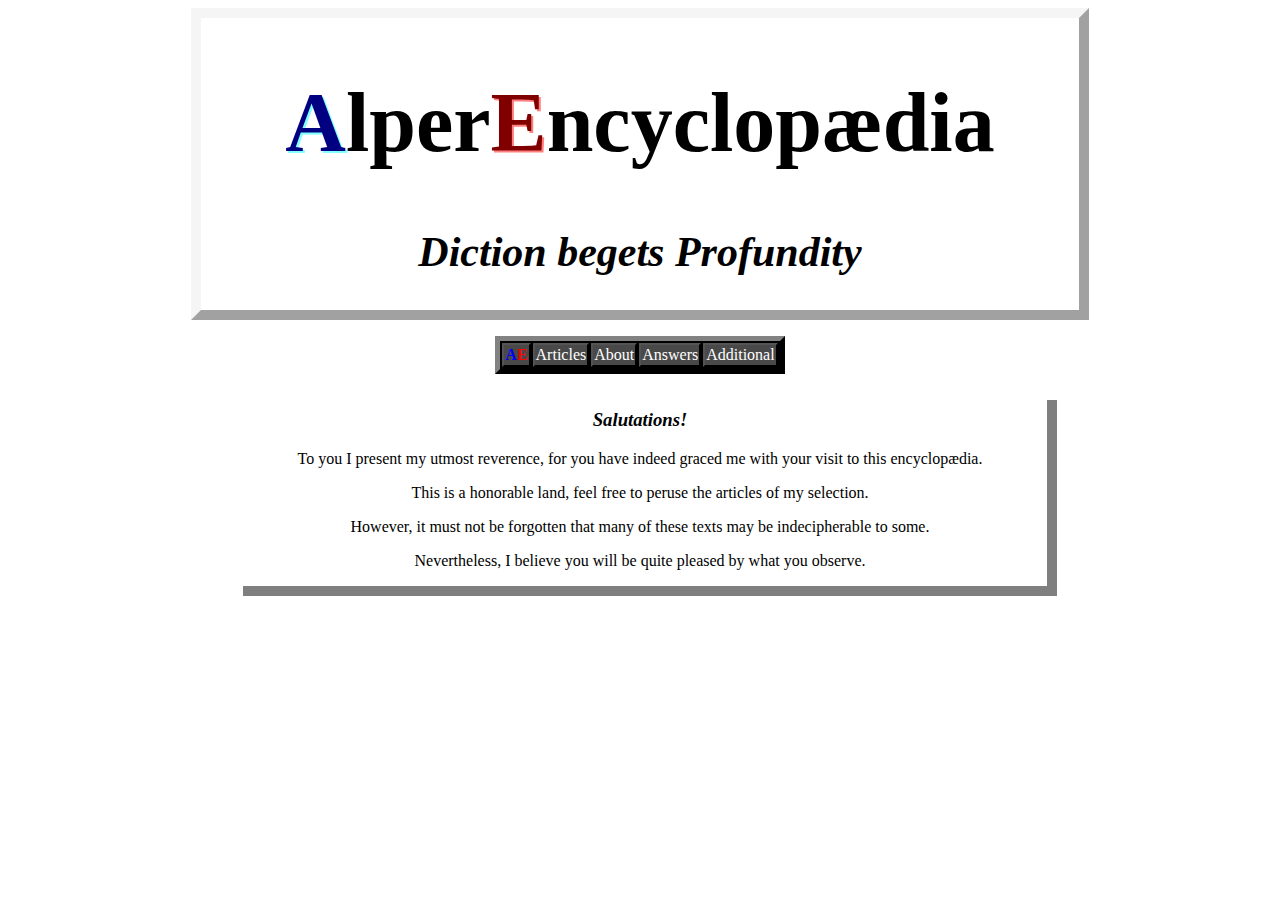
==== alperencyclopedia/index.html @ 99e8aad0 "Add files via upload" ====
<!DOCTYPE html>
<html lang="en">
<head>
    <meta charset="UTF-8">
    <meta http-equiv="X-UA-Compatible" content="IE=edge">
    <meta name="viewport" content="width=device-width, initial-scale=1.0">
    <link rel="stylesheet" type="text/css" href="styles.css">
    <link rel="icon" href="https://live.staticflickr.com/65535/52827384787_440d4d75d7_o.png"> 
    <script src="script.js"></script>
    <title>AlperEncyclopædia</title>
</head>
<body>
    <div class="main_title">
        <span style='border:10px whitesmoke outset; font-size:42px; display: inline-block; background-color: white; padding-inline: 2em;'>
            <h1><span style="color: navy; text-shadow: 2px 2px rgba(0, 255, 255, 0.5);">A</span>lper<span style="color: maroon; text-shadow: 2px 2px rgba(255, 0, 0, 0.5);">E</span>ncyclopædia</h1>
            <h2>Diction begets Profundity</h2>
        </span>
    </div>
    <table class="navigation_bar">
        <tr>
            <td><a href="index.html"><b><span style="color: rgb(0, 0, 255);">A</span><span style="color: rgb(255, 0, 0);">E</span></b></a></td>
            <td><a href="articles.html">Articles</a></td>
            <td><a href="about.html">About</a></td>
            <td><a href="answers.html">Answers</a></td>
            <td><a href="additional.html">Additional</a></td>
        </tr>
    </table>
    <div class="body_text">
        <span style="display: inline-block; background-color: white; box-shadow: 10px 10px rgba(0, 0, 0, 0.5); padding-inline: 2em; width:750px; word-wrap: break-word;">
            <h3><span style="font-style: italic;">Salutations!</span></h3>
            <p>To you I present my utmost reverence, for you have indeed graced me with your visit to this encyclopædia.</p>
            <p>This is a honorable land, feel free to peruse the articles of my selection.</p>
            <p>However, it must not be forgotten that many of these texts may be indecipherable to some.</p>
            <p>Nevertheless, I believe you will be quite pleased by what you observe.</p>
        </span>
    </div>

</body>
</html>
---- alperencyclopedia/styles.css ----
body {
    color: black;
    background-image: url(https://st.depositphotos.com/1318696/4945/v/450/depositphotos_49451707-stock-illustration-handwriting-seamless-vector-background.jpg);
}

.main_title {
    text-align: center;
    font-family: Garamond;
}

.main_title h1{
    text-align: center;
    font-family: Garamond;
}

.main_title h2{
    font-size: 1em;
    font-style: italic;
}

.navigation_bar {
    margin-top: 1em;
    margin-bottom: 1em;
    font-family: 'Copperplate';
    margin-left: auto;
    margin-right: auto;
    text-align: center;
    color: white;
    border:5px rgb(46, 46, 46) outset;
    background-color: black;
}

.navigation_bar td{
    border: 2px black outset;
    background-color: rgb(73, 73, 73);
}

.navigation_bar td a{
    text-decoration: none;
    color: white;
}

.navigation_bar td a{
    text-decoration: none;
    color: white;
}

.navigation_bar td:hover{
    background-color: rgb(90, 90, 90);
    color: white;
}

.navigation_bar td:active{
    border: 2px rgb(230, 230, 230) inset;
    background-color: rgb(255, 255, 255);
    color: black;
}

.body_text{
    text-align: center;
    font-family: 'Times New Roman', Times, serif;
    word-wrap: break-word;
}

#wordList{
    list-style-type: none;
    padding:0;
    text-decoration: underline white;
    color: black;
}

#wordList li:hover{
    background-color: black;
    text-decoration: underline black;
    color: white;
    font-weight: bold;
}
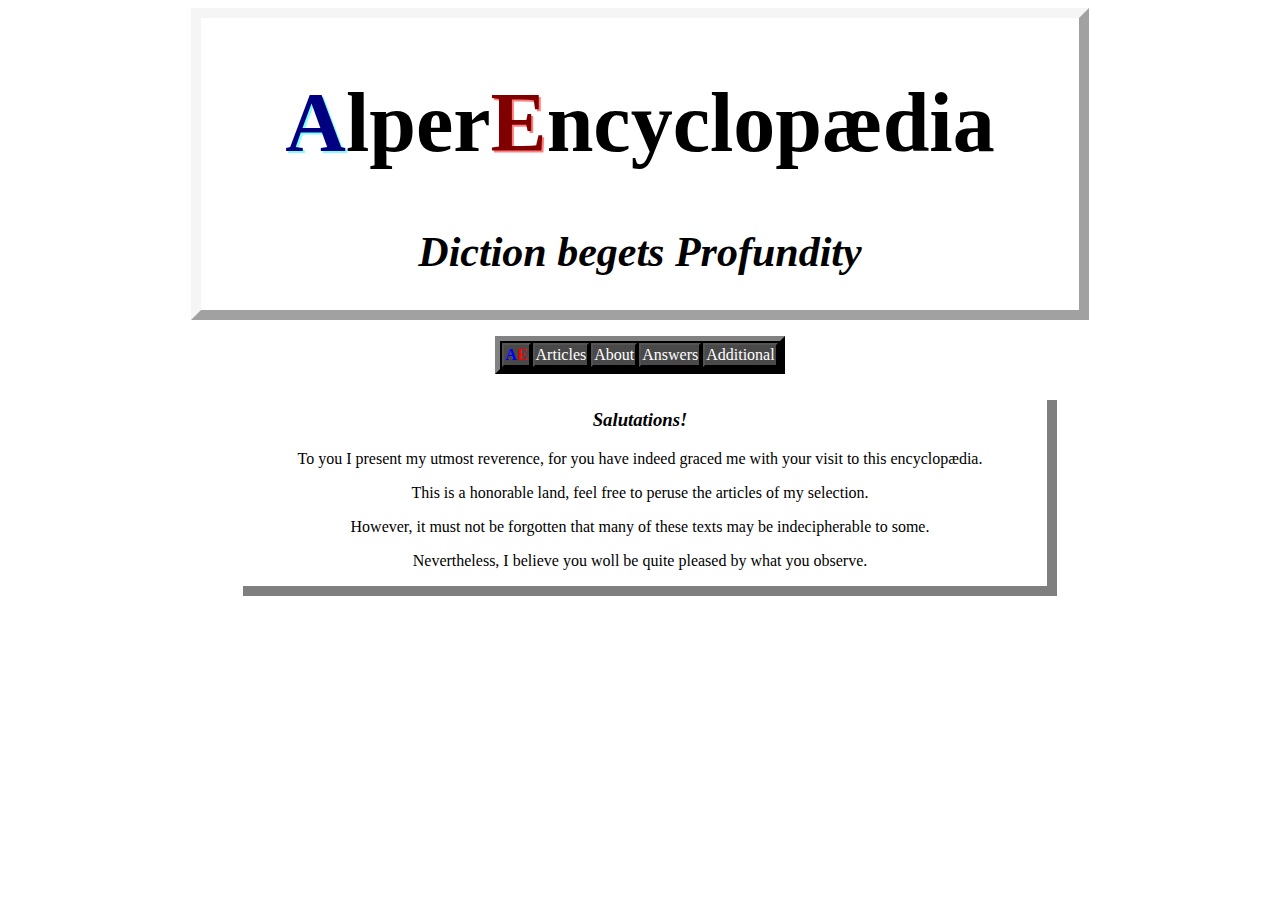
==== commit 41222bf3: "yea" ====
--- a/alperencyclopedia/index.html
+++ b/alperencyclopedia/index.html
@@ -31,7 +31,7 @@
             <p>To you I present my utmost reverence, for you have indeed graced me with your visit to this encyclopædia.</p>
             <p>This is a honorable land, feel free to peruse the articles of my selection.</p>
             <p>However, it must not be forgotten that many of these texts may be indecipherable to some.</p>
-            <p>Nevertheless, I believe you will be quite pleased by what you observe.</p>
+            <p>Nevertheless, I believe you woll be quite pleased by what you observe.</p>
         </span>
     </div>
 
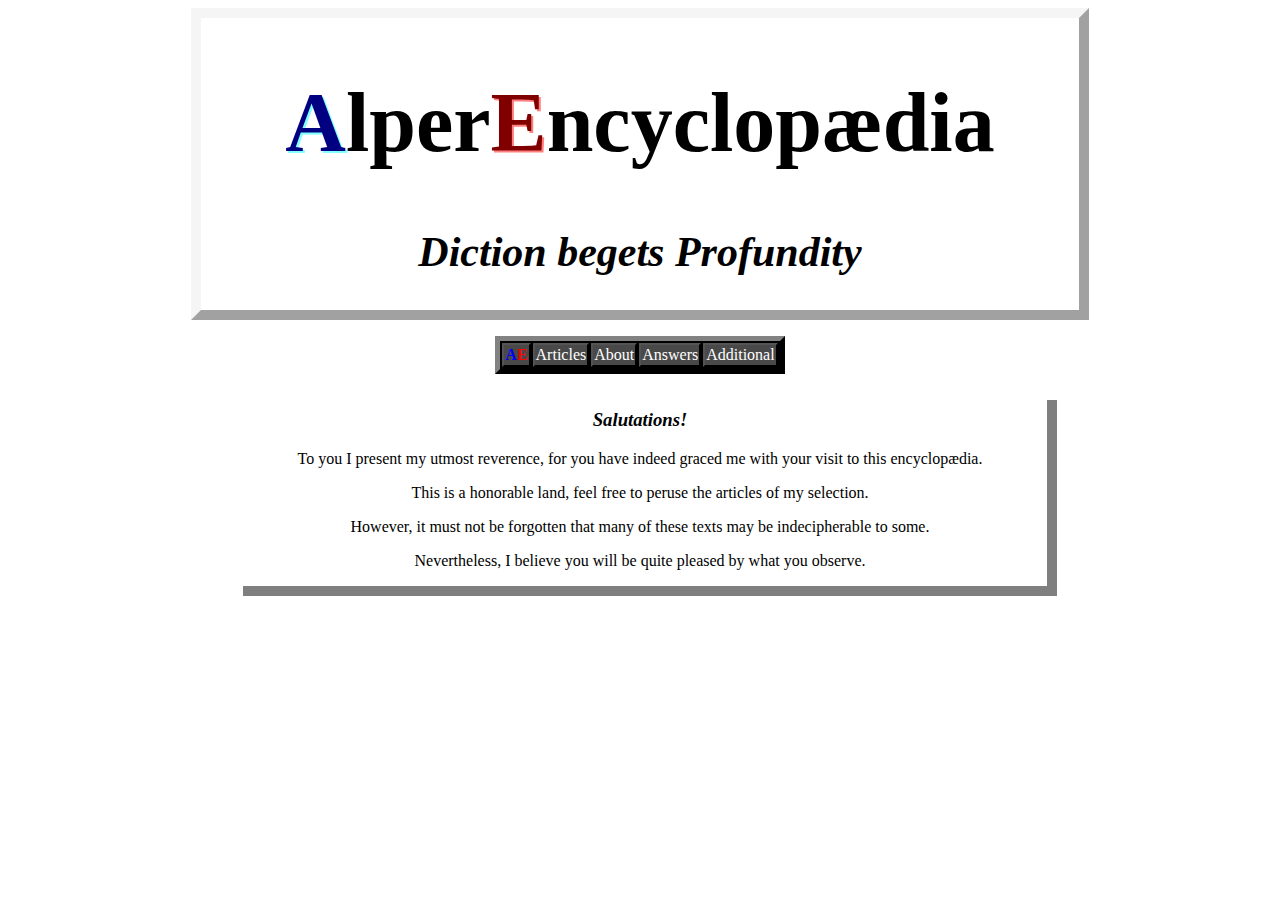
==== commit 12b5feee: "yup" ====
--- a/alperencyclopedia/index.html
+++ b/alperencyclopedia/index.html
@@ -31,7 +31,7 @@
             <p>To you I present my utmost reverence, for you have indeed graced me with your visit to this encyclopædia.</p>
             <p>This is a honorable land, feel free to peruse the articles of my selection.</p>
             <p>However, it must not be forgotten that many of these texts may be indecipherable to some.</p>
-            <p>Nevertheless, I believe you woll be quite pleased by what you observe.</p>
+            <p>Nevertheless, I believe you will be quite pleased by what you observe.</p>
         </span>
     </div>
 
